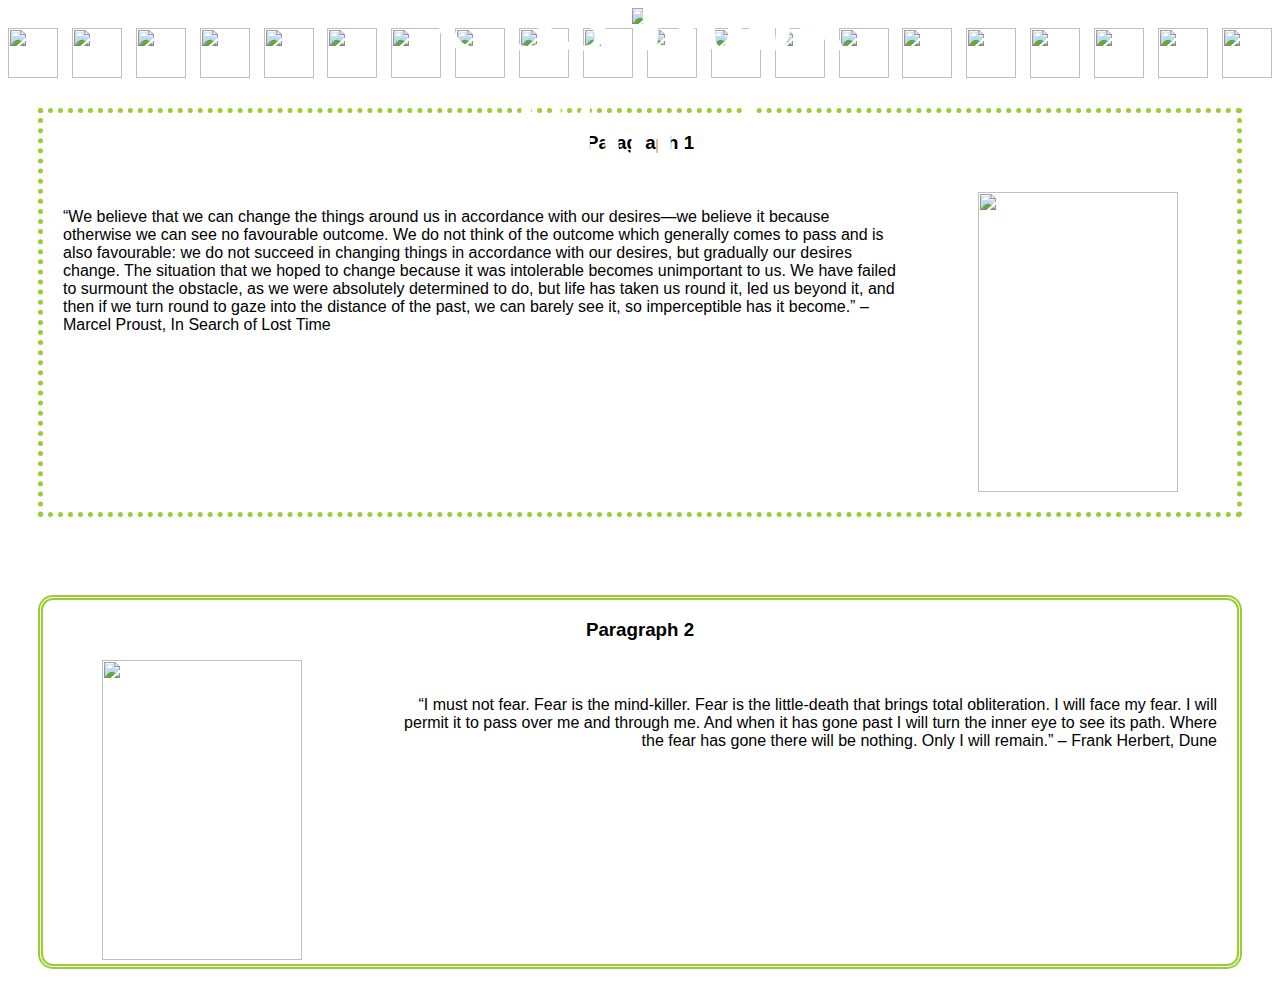
==== someCss.html @ b1dda2d0 "Add files via upload" ====
<!DOCTYPE html>
<html>
  <head>
    <title>CSS BOOKSTORE</title>
    <link rel="stylesheet" type="text/css" href="anExternal.css" />
  </head>
  <body>
    <div class="title-bucket">
      <div class="title-container">
        <img src="https://wallpaperaccess.com/full/124378.jpg" />
        <div class="web-title"><h1>Welcome to CSS Book Store!</h1></div>
      </div>
    </div>

    <div class="book-container">
      <img
        src="https://hips.hearstapps.com/vader-prod.s3.amazonaws.com/1543446396-best-books-2019-the-dreamers-1543446384.jpg?crop=1xw:0.99375xh;center,top&resize=768:*"
        class="books"
      />
      <img
        src="https://hips.hearstapps.com/vader-prod.s3.amazonaws.com/1543447201-best-books-2019-to-keep-the-sun-alive-1543447186.jpg?crop=1xw:1xh;center,top&resize=768:*"
        class="books"
      />
      <img
        src="https://hips.hearstapps.com/vader-prod.s3.amazonaws.com/1543447268-best-books-2019-the-far-field-1543447256.jpg?crop=0.9998047256395236xw:1xh;center,top&resize=768:*"
        class="books"
      />
      <img
        src="https://hips.hearstapps.com/vader-prod.s3.amazonaws.com/1543446229-best-books-2019-that-churchill-woman-1543446211.jpg?crop=1xw:0.969140625xh;center,top&resize=768:*"
        class="books"
      />
      <img
        src="https://hips.hearstapps.com/vader-prod.s3.amazonaws.com/1543448413-best-books-2019-more-than-words-1543448402.jpg?crop=1xw:0.99375xh;center,top&resize=768:*"
        class="books"
      />
      <img
        src="https://hips.hearstapps.com/vader-prod.s3.amazonaws.com/1543446161-best-books-2019-the-age-of-light-1543446146.jpg?crop=1xw:1xh;center,top&resize=768:*"
        class="books"
      />
      <img
        src="https://hips.hearstapps.com/vader-prod.s3.amazonaws.com/1543446348-best-books0-2019-black-leopard-red-wolf-1543446333.jpg?crop=1xw:0.98671875xh;center,top&resize=768:*"
        class="books"
      />
      <img
        src="https://hips.hearstapps.com/vader-prod.s3.amazonaws.com/1543446287-best-books-2019-finding-dorothy-1543446275.jpg?crop=1xw:0.9791015625xh;center,top&resize=768:*"
        class="books"
      />
      <img
        src="https://hips.hearstapps.com/vader-prod.s3.amazonaws.com/1543448458-best-books-2019-american-duchess-1543448447.jpg?crop=1xw:0.9962640099626401xh;center,top&resize=768:*"
        class="books"
      />
      <img
        src="https://hips.hearstapps.com/vader-prod.s3.amazonaws.com/1543446057-best-books-2019-when-all-is-said-1543446042.jpg?crop=1xw:0.9705882352941176xh;center,top&resize=768:*"
        class="books"
      />
      <img
        src="https://hips.hearstapps.com/vader-prod.s3.amazonaws.com/1543446396-best-books-2019-the-dreamers-1543446384.jpg?crop=1xw:0.99375xh;center,top&resize=768:*"
        class="books"
      />
      <img
        src="https://hips.hearstapps.com/vader-prod.s3.amazonaws.com/1543447201-best-books-2019-to-keep-the-sun-alive-1543447186.jpg?crop=1xw:1xh;center,top&resize=768:*"
        class="books"
      />
      <img
        src="https://hips.hearstapps.com/vader-prod.s3.amazonaws.com/1543447268-best-books-2019-the-far-field-1543447256.jpg?crop=0.9998047256395236xw:1xh;center,top&resize=768:*"
        class="books"
      />
      <img
        src="https://hips.hearstapps.com/vader-prod.s3.amazonaws.com/1543446229-best-books-2019-that-churchill-woman-1543446211.jpg?crop=1xw:0.969140625xh;center,top&resize=768:*"
        class="books"
      />
      <img
        src="https://hips.hearstapps.com/vader-prod.s3.amazonaws.com/1543448413-best-books-2019-more-than-words-1543448402.jpg?crop=1xw:0.99375xh;center,top&resize=768:*"
        class="books"
      />
      <img
        src="https://hips.hearstapps.com/vader-prod.s3.amazonaws.com/1543446161-best-books-2019-the-age-of-light-1543446146.jpg?crop=1xw:1xh;center,top&resize=768:*"
        class="books"
      />
      <img
        src="https://hips.hearstapps.com/vader-prod.s3.amazonaws.com/1543446348-best-books0-2019-black-leopard-red-wolf-1543446333.jpg?crop=1xw:0.98671875xh;center,top&resize=768:*"
        class="books"
      />
      <img
        src="https://hips.hearstapps.com/vader-prod.s3.amazonaws.com/1543446287-best-books-2019-finding-dorothy-1543446275.jpg?crop=1xw:0.9791015625xh;center,top&resize=768:*"
        class="books"
      />
      <img
        src="https://hips.hearstapps.com/vader-prod.s3.amazonaws.com/1543448458-best-books-2019-american-duchess-1543448447.jpg?crop=1xw:0.9962640099626401xh;center,top&resize=768:*"
        class="books"
      />
      <img
        src="https://hips.hearstapps.com/vader-prod.s3.amazonaws.com/1543446057-best-books-2019-when-all-is-said-1543446042.jpg?crop=1xw:0.9705882352941176xh;center,top&resize=768:*"
        class="books"
      />
    </div>

    <div class="style1">
      <h3>Paragraph 1</h3>
      <div id="pr1-left">
        <p>
          “We believe that we can change the things around us in accordance with
          our desires—we believe it because otherwise we can see no favourable
          outcome. We do not think of the outcome which generally comes to pass
          and is also favourable: we do not succeed in changing things in
          accordance with our desires, but gradually our desires change. The
          situation that we hoped to change because it was intolerable becomes
          unimportant to us. We have failed to surmount the obstacle, as we were
          absolutely determined to do, but life has taken us round it, led us
          beyond it, and then if we turn round to gaze into the distance of the
          past, we can barely see it, so imperceptible has it become.” – Marcel
          Proust, In Search of Lost Time
        </p>
      </div>
      <img
        src="https://images-na.ssl-images-amazon.com/images/I/51tRkYYlpaL.jpg"
        id="pic1"
      />
    </div>
    <br />
    <div class="style2">
      <h3>Paragraph 2</h3>
      <img
        src="https://i.gr-assets.com/images/S/compressed.photo.goodreads.com/books/1555447414l/44767458.jpg"
        id="pic2"
      />

      <div id="pr2-right">
        <p>
          “I must not fear. Fear is the mind-killer. Fear is the little-death
          that brings total obliteration. I will face my fear. I will permit it
          to pass over me and through me. And when it has gone past I will turn
          the inner eye to see its path. Where the fear has gone there will be
          nothing. Only I will remain.” – Frank Herbert, Dune
        </p>
      </div>
    </div>
  </body>
</html>
---- anExternal.css ----
.title-bucket {
  position: static;
}

.title-container {
  position: relative;
  text-align: center;
  color: white;
}

.web-title {
  position: absolute;
  top: 50%;
  left: 50%;
  transform: translate(-50%, -50%);
  font-size: 48px;
}

.style1 {
  font-family: "Trebuchet MS", "Lucida Sans Unicode", "Lucida Grande",
    "Lucida Sans", Arial, sans-serif;
  margin: 30px;
  text-align: center;
  border: 5px dotted yellowgreen;
  overflow: hidden;
}

.style2 {
  font-family: "Lucida Sans", "Lucida Sans Regular", "Lucida Grande",
    "Lucida Sans Unicode", Geneva, Verdana, sans-serif;
  margin: 30px;
  text-align: center;
  border: 5px double yellowgreen;
  border-radius: 15px;
  overflow: hidden;
}

.book-container {
  display: flex;
  justify-content: space-between;
}

.books {
  width: 50px;
  height: 50px;
}

#pr1-left {
  float: left;
  text-align: left;
  margin: 20px;
  width: 70%;
}

#pr2-right {
  float: right;
  text-align: right;
  margin: 20px;
  width: 70%;
}

#pic1 {
  width: 200px;
  height: 300px;
  margin: 20px;
}

#pic2 {
  width: 200px;
  height: 300px;
}
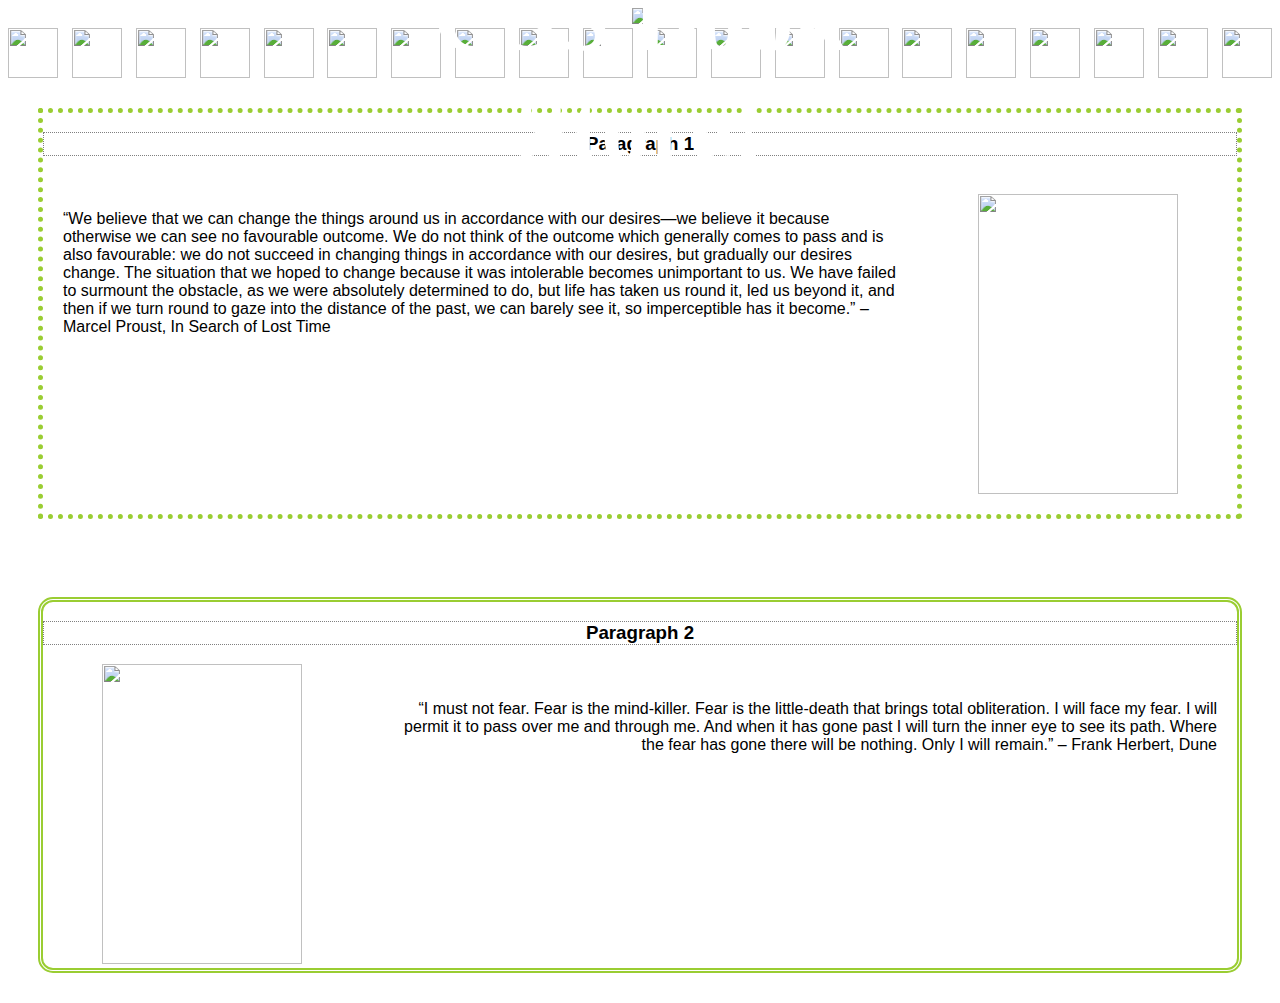
==== commit 8e38ffba: "Add files via upload" ====
--- a/someCss.html
+++ b/someCss.html
@@ -96,7 +96,7 @@
     </div>
 
     <div class="style1">
-      <h3>Paragraph 1</h3>
+      <h3 style="border: 1px dotted grey;">Paragraph 1</h3>
       <div id="pr1-left">
         <p>
           “We believe that we can change the things around us in accordance with
@@ -119,7 +119,7 @@
     </div>
     <br />
     <div class="style2">
-      <h3>Paragraph 2</h3>
+      <h3 style="border: 1px dotted grey;">Paragraph 2</h3>
       <img
         src="https://i.gr-assets.com/images/S/compressed.photo.goodreads.com/books/1555447414l/44767458.jpg"
         id="pic2"
